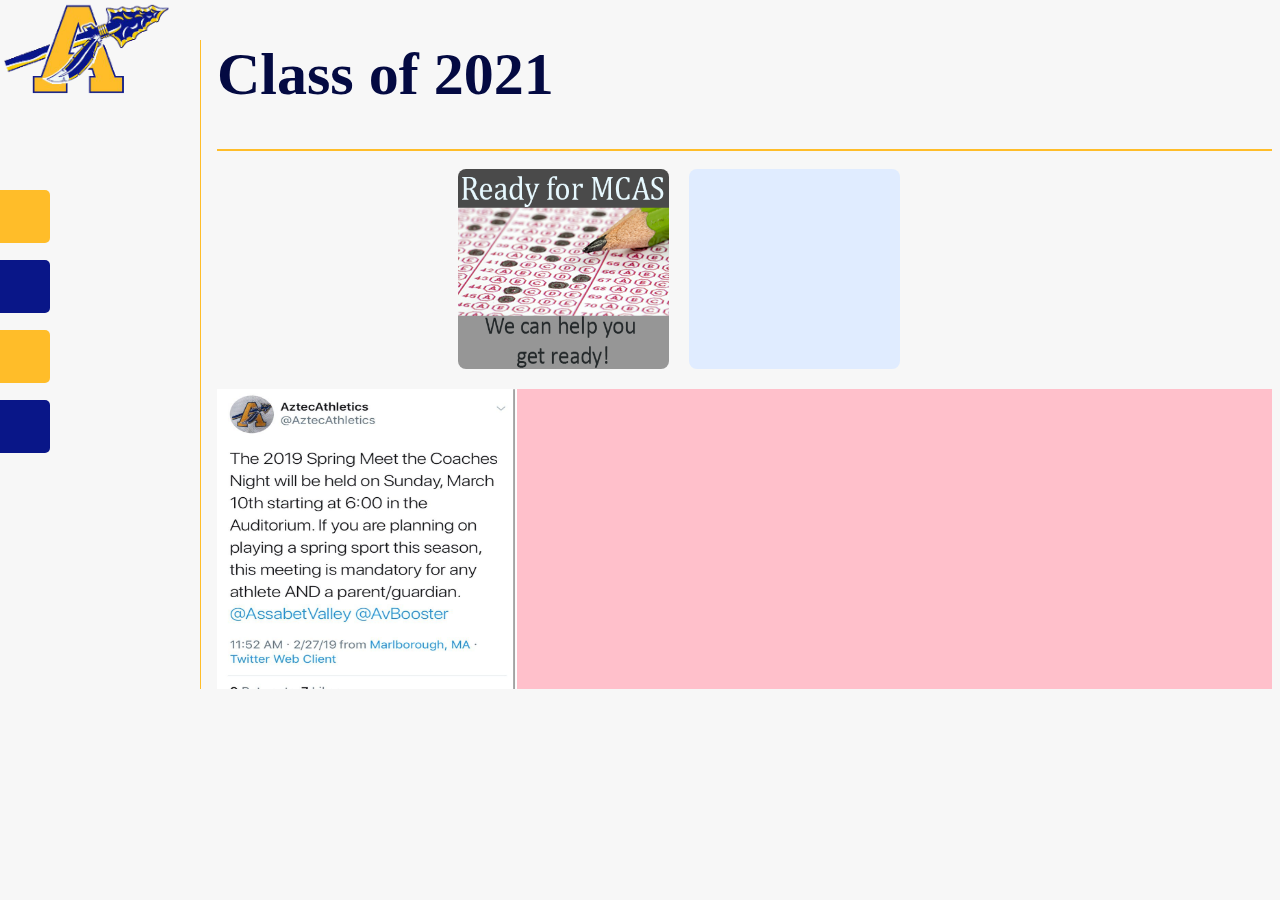
==== class/index.html @ f5bd146b "Add files via upload" ====
<!DOCTYPE HTML>
<html>

   <head>
      <!--Created by- Grace Silverstein / Andrew Lortie / Jeremy Patrick
      Date started- 3-6-2019 
      End date- N/A 
      
      Main page for the class of 2021 website-->
      <link rel="stylesheet" type="text/css" href="style.css"/> 
      <title>Assabet Class of 2021</title>      
      <img class="z" src="logo.png" alt="Assabet School Logo" width="13%" />
   </head>
   
   <body>
   
   <div id="navbar" class="navbar"> <!--tabs-->
      <a href="index.html" id="a">Home</a>
      <a href="surveys.html" id="b">Surveys</a>
      <a href="Homework.html" id="c">Help</a>
      <a href="events.html" id="d">Events</a>
   </div>
   
   <div id= "inner">
      <h1>Class of 2021</h1>
      <hr />
      
      
      <!--quick links-->
      <div id="quickbar">
         <iframe src="https://discordapp.com/widget?id=544896039837237249&theme=light" class="box" width="20%" height="200" allowtransparency="true" frameborder="0"></iframe>
         <a href="homework.html"><img src="samp1.png" class="box" width="20%" height="200"></a>
         <div id= "boxy" class="box"> </div>
      </div>
      
      <!--instagram--> 
      <div id="gram">
         <div class="w3-content w3-section " style="max-width: 300px;">
            
            <img class="mySlides" src="insta/a.jpg" style="width:300px; height:300px">
            <img class="mySlides" src="insta/b.jpg" style="width:300px; height:300px">
            <img class="mySlides" src="insta/c.jpg" style="width:300px; height:300px">
            <img class="mySlides" src="insta/d.jpg" style="width:300px; height:300px">
            <img class="mySlides" src="insta/e.jpg" style="width:300px; height:300px">
            <img class="mySlides" src="insta/f.jpg" style="width:300px; height:300px">
            <img class="mySlides" src="insta/g.jpg" style="width:300px; height:300px">
            <img class="mySlides" src="insta/h.jpg" style="width:300px; height:300px">
            <img class="mySlides" src="insta/i.jpg" style="width:300px; height:300px">
            <img class="mySlides" src="insta/j.jpg" style="width:300px; height:300px">
            <video id="autoplay" class="mySlides" width="300px" muted playinline controls> 
               <source src="insta/z.mp4" type="video/mp4" >
            </video>
            <video id="autoplay" class="mySlides" width="300px" controls autoplay> 
               <source src="insta/y.mp4" type="video/mp4">
            </video>
            <video id="autoplay" class="mySlides" width="300px" controls autoplay> 
               <source src="insta/x.mp4" type="video/mp4">
            </video>
            <video id="autoplay" class="mySlides" width="300px" controls autoplay> 
               <source src="insta/w.mp4" type="video/mp4">
            </video>
         </div>

      </div>
       
         <script>
         <!--image carousel-->
         var myIndex = 0;
         carousel();

         function carousel() {
            var i;
            var x = document.getElementsByClassName("mySlides");
            for (i = 0; i < x.length; i++) {
               x[i].style.display = "none";  
            }
            myIndex++;
            if (myIndex > x.length) {myIndex = 1}    
            x[myIndex-1].style.display = "block";  
            setTimeout(carousel, 7000); // Change image every 7 seconds
         }
         
         document.getElementById('autoplay').play();
         
         </script>
   </div>
</body>
</html>
---- class/style.css ----
body
{
   background-color: #f7f7f7;
}

@font-face
{
   font-family: newfont;
   src: url(LilyScriptOneRegular.tff);
}

h1
{
   font-size: 60px;
   font-family: newfont;
   color: #040a42
}

h2
{
   color: #040a42;
   font-family: arial;
}

hr 
{
   border-color: #ffbd29;
   background-color: #ffbd29;
   border: 1px solid #ffbd29;
}

p
{
   font-family: arial;
   padding: 20px;
}

.z
{
   position: fixed;
   top: 3px;
   left: 3px;
}

.middle
{
   left: 50%;
}

.texbox
{
   margin: 10px;
}

.box
{
   float: left;
   margin: 10px;
   border-radius: 8px;
}

.left
{
   float: left;
}

#gram
{
   background-color: pink;

}

#boxy
{
   width: 20%; 
   height: 200px;
   background-color: #e0ecff;
   border-radius: 8px;
   margin:10px;
}

#inner
{
   margin-left: 12em;
   padding-left: 1em;
   border-left: .1em solid #ffbd29;
}

#quickbar
{
   height: 230px;
}

#links 
{
   float: left;
   width: 10em;
   background-color: #ffbd29;
   border-width: .5em;
   border-style: outset;
}
/* the tabs VvV */
#navbar a{
  position: absolute;
  left: -80px;
  transition: 0.3s;
  padding: 15px;
  width: 100px;
  text-decoration: none;
  font-size: 20px;
  color: white;
  border-radius: 0 5px 5px 0;
}

#navbar a:hover {
  left: 0;
}

#a {
  top: 190px;
  background-color: #ffbd29;
}

#b {
  top: 260px;
  background-color: #091688;
}

#c {
  top: 330px;
  background-color: #ffbd29;
}

#d {
  top: 400px;
  background-color: #091688;
}
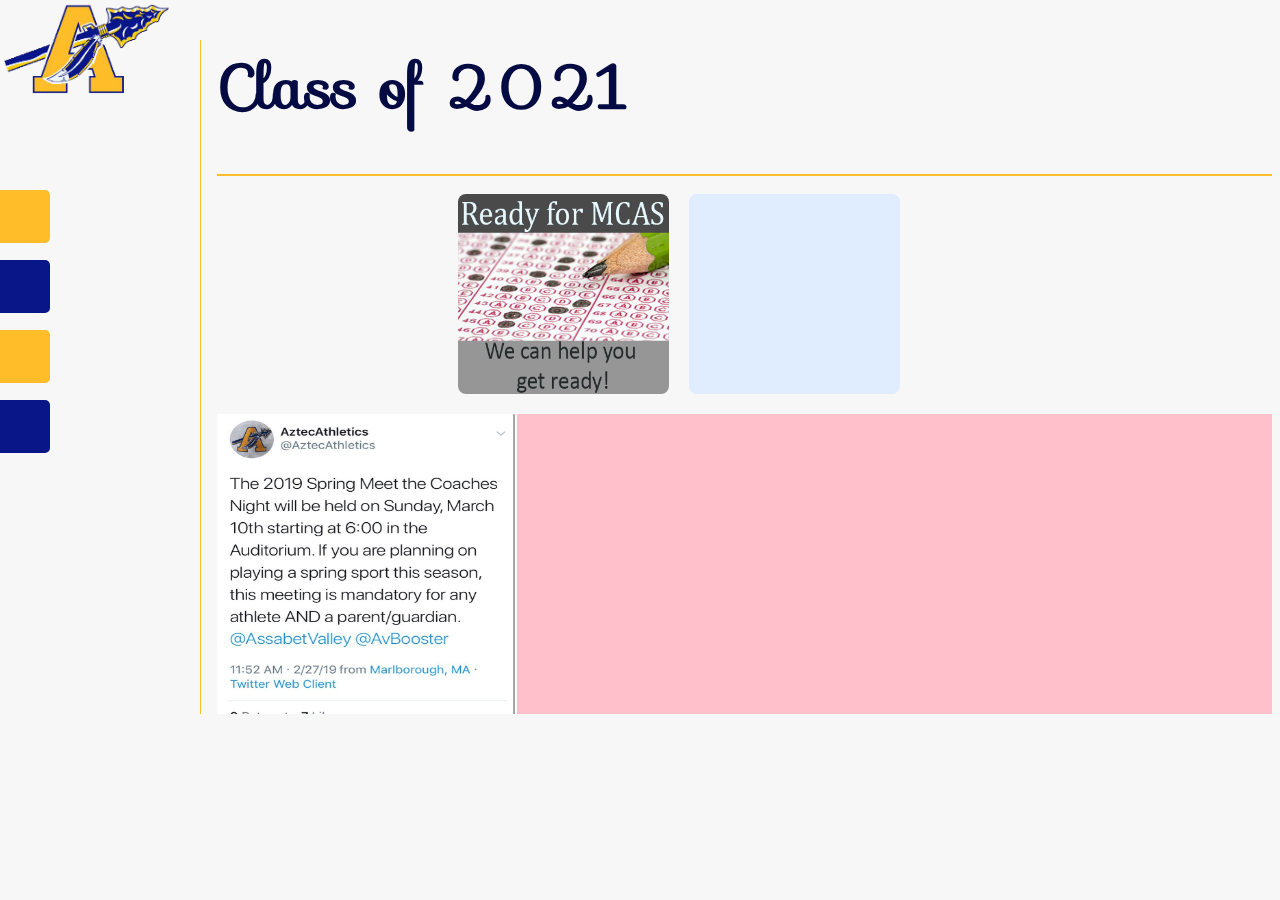
==== commit a577f177: "Fixed the h1 Font." ====
--- a/class/index.html
+++ b/class/index.html
@@ -8,6 +8,7 @@
       
       Main page for the class of 2021 website-->
       <link rel="stylesheet" type="text/css" href="style.css"/> 
+      <link href='https://fonts.googleapis.com/css?family=Sofia' rel='stylesheet'>
       <title>Assabet Class of 2021</title>      
       <img class="z" src="logo.png" alt="Assabet School Logo" width="13%" />
    </head>
--- a/class/style.css
+++ b/class/style.css
@@ -7,13 +7,13 @@
 @font-face
 {
    font-family: newfont;
-   src: url(LilyScriptOneRegular.tff);
+   src: url(lilyScriptOneRegular.tff) format('truetype');
 }
 
 h1
 {
    font-size: 60px;
-   font-family: newfont;
+   font-family: 'Sofia';
    color: #040a42
 }
 
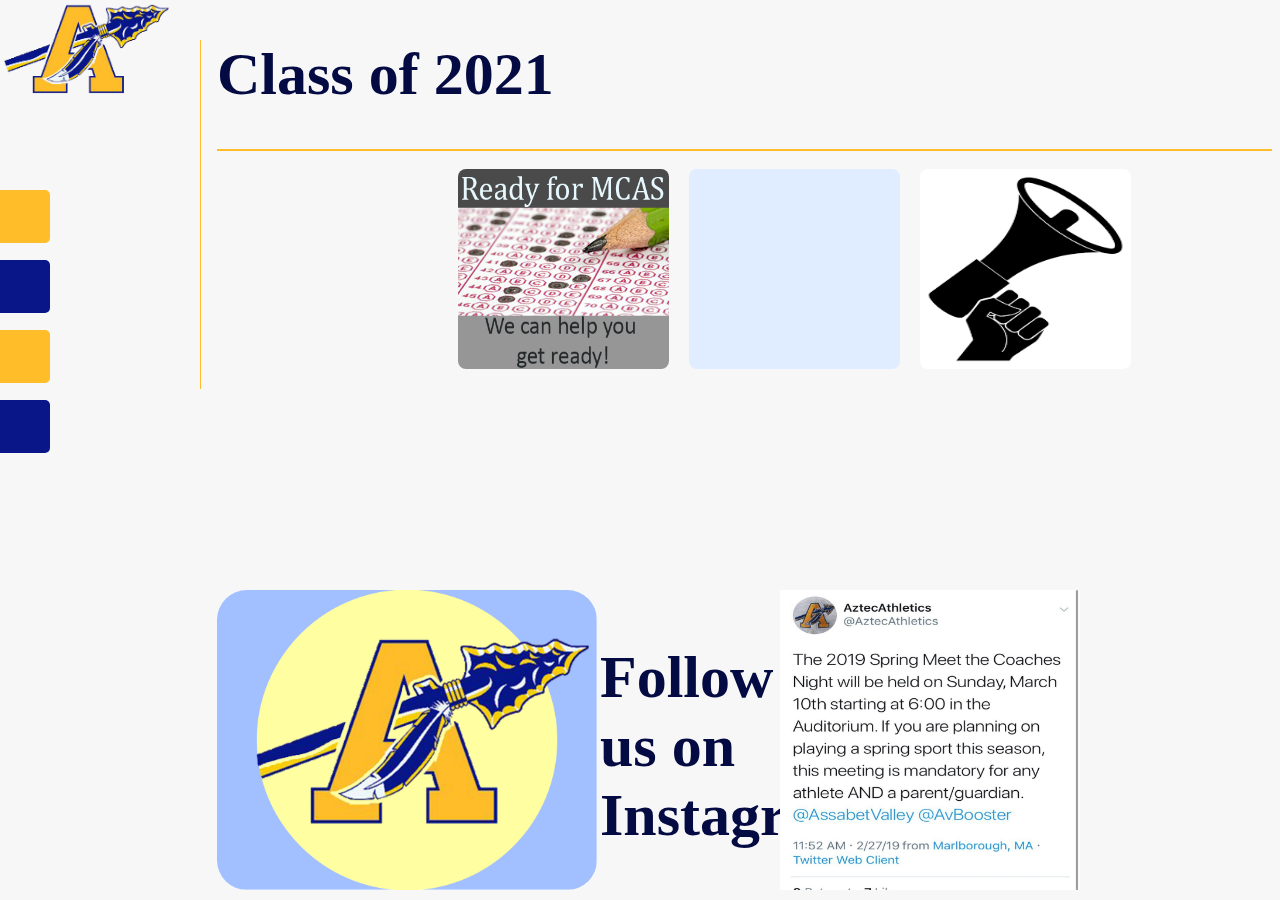
==== commit d3371f42: "Add files via upload" ====
--- a/class/index.html
+++ b/class/index.html
@@ -8,7 +8,6 @@
       
       Main page for the class of 2021 website-->
       <link rel="stylesheet" type="text/css" href="style.css"/> 
-      <link href='https://fonts.googleapis.com/css?family=Sofia' rel='stylesheet'>
       <title>Assabet Class of 2021</title>      
       <img class="z" src="logo.png" alt="Assabet School Logo" width="13%" />
    </head>
@@ -29,41 +28,47 @@
       
       <!--quick links-->
       <div id="quickbar">
-         <iframe src="https://discordapp.com/widget?id=544896039837237249&theme=light" class="box" width="20%" height="200" allowtransparency="true" frameborder="0"></iframe>
+         <iframe src="https://discordapp.com/widget?id=544896039837237249&theme=light" class="box" width="20%" height="200" allowtransparency="true" frameborder="0"></iframe> <!--discord-->
+         
          <a href="homework.html"><img src="samp1.png" class="box" width="20%" height="200"></a>
          <div id= "boxy" class="box"> </div>
+         
+         <a href="events.html"><img src="quicka.png" class="box" width="20%" height="200"></a>
       </div>
       
-      <!--instagram--> 
-      <div id="gram">
-         <div class="w3-content w3-section " style="max-width: 300px;">
-            
-            <img class="mySlides" src="insta/a.jpg" style="width:300px; height:300px">
-            <img class="mySlides" src="insta/b.jpg" style="width:300px; height:300px">
-            <img class="mySlides" src="insta/c.jpg" style="width:300px; height:300px">
-            <img class="mySlides" src="insta/d.jpg" style="width:300px; height:300px">
-            <img class="mySlides" src="insta/e.jpg" style="width:300px; height:300px">
-            <img class="mySlides" src="insta/f.jpg" style="width:300px; height:300px">
-            <img class="mySlides" src="insta/g.jpg" style="width:300px; height:300px">
-            <img class="mySlides" src="insta/h.jpg" style="width:300px; height:300px">
-            <img class="mySlides" src="insta/i.jpg" style="width:300px; height:300px">
-            <img class="mySlides" src="insta/j.jpg" style="width:300px; height:300px">
-            <video id="autoplay" class="mySlides" width="300px" muted playinline controls> 
-               <source src="insta/z.mp4" type="video/mp4" >
-            </video>
-            <video id="autoplay" class="mySlides" width="300px" controls autoplay> 
-               <source src="insta/y.mp4" type="video/mp4">
-            </video>
-            <video id="autoplay" class="mySlides" width="300px" controls autoplay> 
-               <source src="insta/x.mp4" type="video/mp4">
-            </video>
-            <video id="autoplay" class="mySlides" width="300px" controls autoplay> 
-               <source src="insta/w.mp4" type="video/mp4">
-            </video>
+      <a href="https://www.instagram.com/assabet_class_of_2021/">
+         <div id="gram">
+          <!--instagram-->
+         <img src="button.png" height="300px" class="left" style="border-radius: 30px; bottom: 10px; position: fixed;">
+         
+         <h1 style="bottom: 10px; position: fixed; left: 600px;">Follow <br> us on <br> Instagram!</h1>
+         
+            <div class="w3-content w3-section" style="max-width: 300px; bottom: 10px; bottom: 10px; position: fixed; right: 200px;">
+               <img class="mySlides" src="insta/a.jpg" style="width:300px; height:300px">
+               <img class="mySlides" src="insta/b.jpg" style="width:300px; height:300px">
+               <img class="mySlides" src="insta/c.jpg" style="width:300px; height:300px">
+               <img class="mySlides" src="insta/d.jpg" style="width:300px; height:300px">
+               <img class="mySlides" src="insta/e.jpg" style="width:300px; height:300px">
+               <img class="mySlides" src="insta/f.jpg" style="width:300px; height:300px">
+               <img class="mySlides" src="insta/g.jpg" style="width:300px; height:300px">
+               <img class="mySlides" src="insta/h.jpg" style="width:300px; height:300px">
+               <img class="mySlides" src="insta/i.jpg" style="width:300px; height:300px">
+               <img class="mySlides" src="insta/j.jpg" style="width:300px; height:300px">
+               <video id="autoplay" class="mySlides" width="300px" muted playinline controls> 
+                  <source src="insta/z.mp4" type="video/mp4" >
+               </video>
+               <video id="autoplay" class="mySlides" width="300px" controls autoplay> 
+                  <source src="insta/y.mp4" type="video/mp4">
+               </video>
+               <video id="autoplay" class="mySlides" width="300px" controls autoplay> 
+                  <source src="insta/x.mp4" type="video/mp4">
+               </video>
+               <video id="autoplay" class="mySlides" width="300px" controls autoplay> 
+                  <source src="insta/w.mp4" type="video/mp4">
+               </video>
+            </div>
          </div>
-
-      </div>
-       
+      </a>
          <script>
          <!--image carousel-->
          var myIndex = 0;
--- a/class/style.css
+++ b/class/style.css
@@ -7,13 +7,13 @@
 @font-face
 {
    font-family: newfont;
-   src: url(lilyScriptOneRegular.tff) format('truetype');
+   src: url(LilyScriptOneRegular.tff);
 }
 
 h1
 {
    font-size: 60px;
-   font-family: 'Sofia';
+   font-family: newfont;
    color: #040a42
 }
 
@@ -63,6 +63,11 @@
 .left
 {
    float: left;
+}
+
+.right
+{
+   float: right;
 }
 
 #gram
